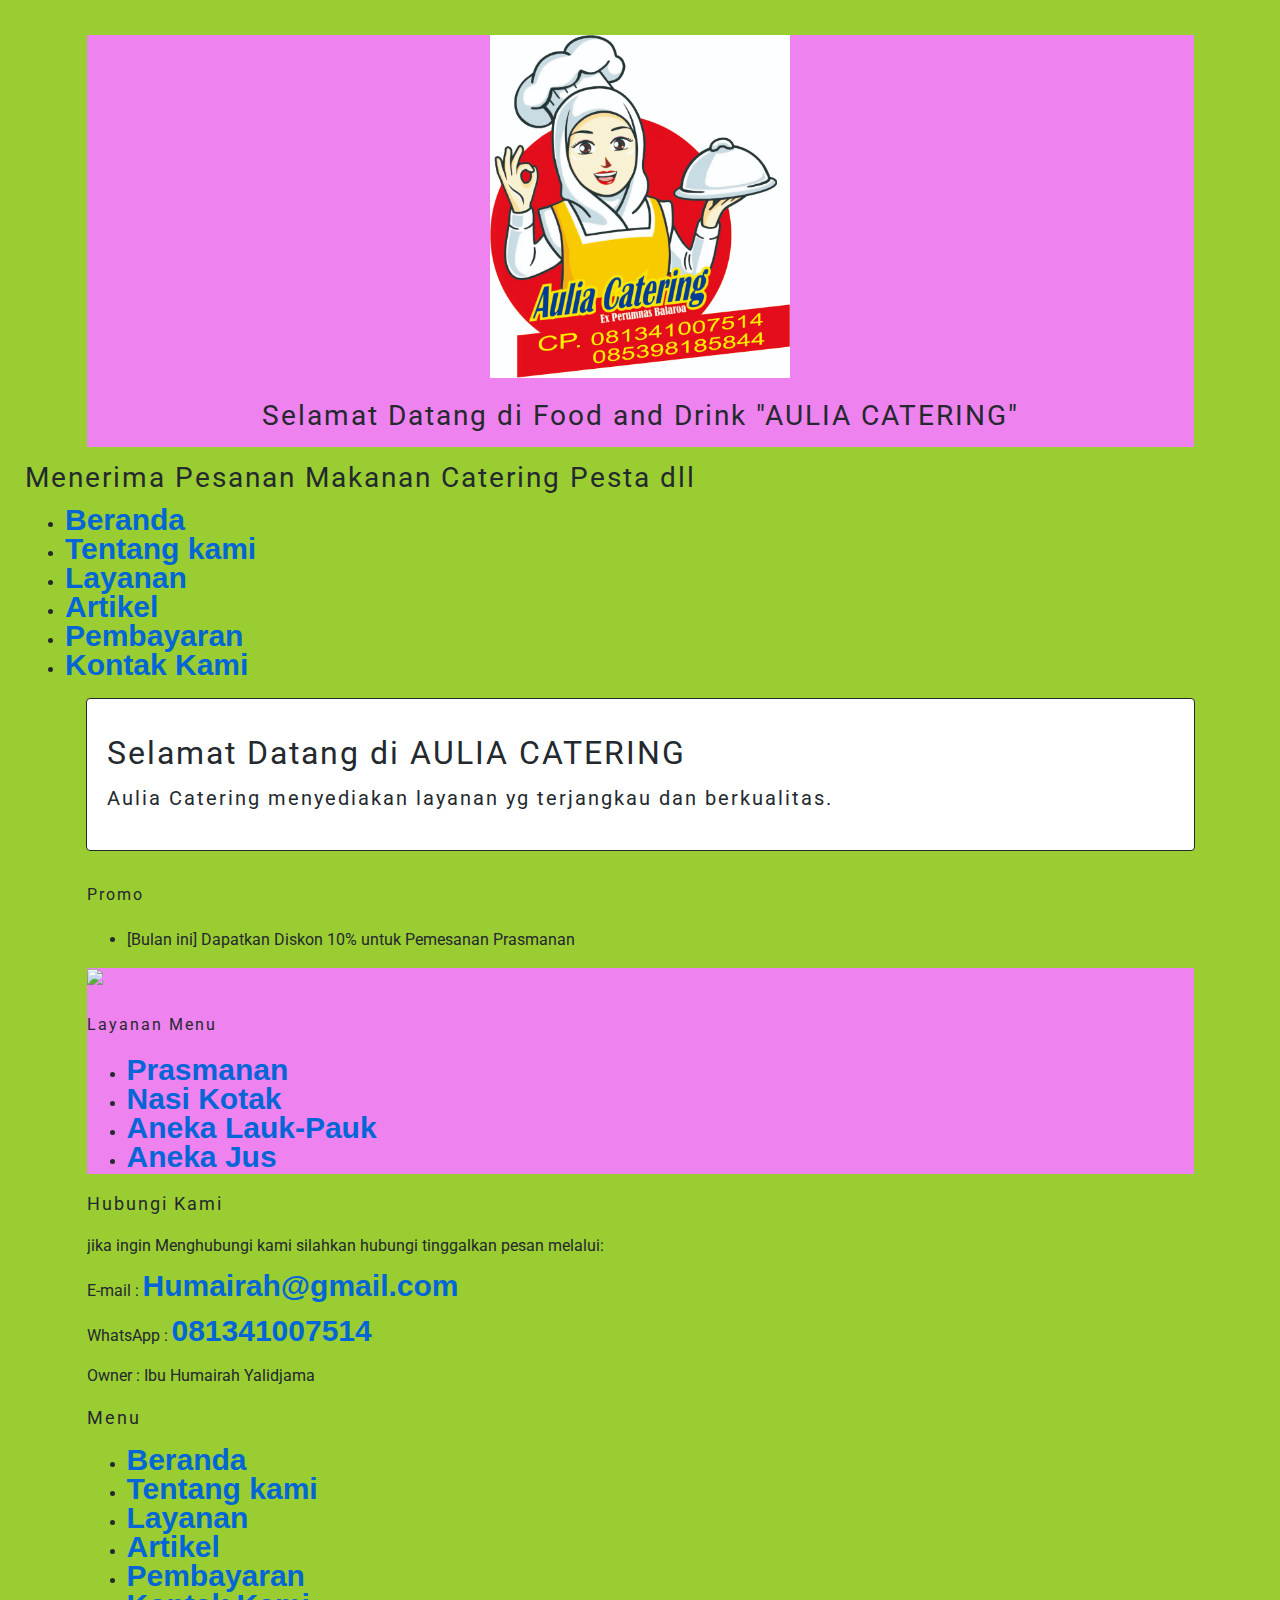
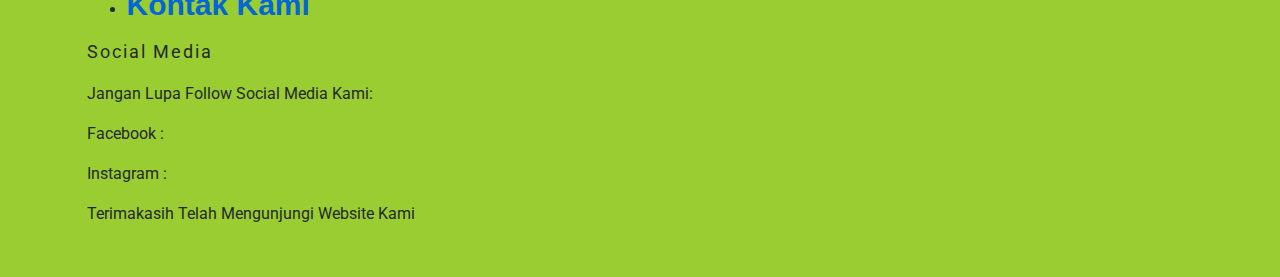
==== index.html @ 184141dd "Add files via upload" ====
<!DOCTYPE html>
<!-- saved from url=(0030)file:///C:/humairah/index.html -->
<html lang="en"><head><meta http-equiv="Content-Type" content="text/html; charset=UTF-8">
      
      <meta name="viewport" content="width=device-width, initial-scale=1.0">
      <meta http-equiv="X-UA-Compatible" content="ie=edge">
      <title>Food &amp; Drink</title>
      <link rel="stylesheet" href="./styles/style.css">
</head>
<!-- Start Menu Sekunder -->
<body><div class="container-full&quot;">
   
</div>


 <!-- Star Logo -->
      <div class="container bg-blue logo">
            <img src="images/Logoauliacatering.jpg" alt="logoauliacatreing" width="300">
            <h1>Selamat Datang di Food and Drink "AULIA CATERING"</h1>
       </div>

<!-- End Logo -->
     
      <h1>
      Menerima Pesanan Makanan Catering Pesta dll
      </h1>


 <!-- Star Menu Primer -->
 <div class="countainer menu primer "> 
 <ul>
      <li>
            <a href="file:///C:/humairah/index.html" title="beranda">Beranda</a>                     
      </li>
      <li>
            <a href="file:///C:/humairah/tentang.html" title="tentang kami">Tentang kami</a>                                  
      </li>
      <li>
            <a href="file:///C:/humairah/layanan.html" title="layanan kami">Layanan</a>
      </li>
      <li>
            <a href="file:///C:/humairah/artikel.html" title="artikel kami">Artikel</a>
      </li> 
      <li>
            <a href="file:///C:/humairah/pembayaran.html" title="pembayaran kami">Pembayaran</a>
      </li>
      <li>
            <a href="file:///C:/humairah/kontak.html" title="kontak kami">Kontak Kami</a>
   
      </li>    
 </ul>

 </div>

 <!-- Star Jumbotron -->
 <div class="container jumbotron">
       <h1>Selamat Datang di AULIA CATERING
        </h1><h3>Aulia Catering menyediakan layanan yg terjangkau dan berkualitas.</h3>    
       
       
 </div>
 <!-- End Jumbotron -->
 
 <!-- Star Promo & Layanan Menu -->
<div class="container">

      <!-- Star Promo -->
      <div class="main-home-one bg-red">
      <h4>Promo</h4>
      <ul>
            <li>[Bulan ini] Dapatkan Diskon 10% untuk Pemesanan Prasmanan</li>
      </ul>
</div>
      <!-- End Promo -->

      <!-- Start Layanan Menu -->
      <div class="main-home-two bg-blue">
      <img src="file:///C:/humairah/images/MENU%20aulia%20catering.jpg" width="500">
      <h4>Layanan Menu</h4> 
      <ul>
            <li>
                  <a href="file:///C:/humairah/Layanan%20Menu.html" title="Prasmanan">Prasmanan</a>
            </li>
            <li>
                  <a href="file:///C:/humairah/Layanan%20Menu.html" title="Nasi Kotak">Nasi Kotak</a>
            </li>
            <li>
                  <a href="file:///C:/humairah/Layanan%20Menu.html" title="Aneka Lauk-Pauk">Aneka Lauk-Pauk</a>
            </li>
            <li>
                  <a href="file:///C:/humairah/Layanan%20Menu.html" title="Aneka Jus">Aneka Jus</a>
            </li>
      </ul>
</div>

<!-- Start Menu Sekunder -->

<h3>Hubungi Kami</h3>
<p>jika ingin Menghubungi kami silahkan hubungi tinggalkan pesan melalui:</p>
<p>E-mail : <a href="Humairah@gmail.com" title="Humairah@gmail.coms">Humairah@gmail.com</a></p>
<p>WhatsApp : <a href="081341007514" title="081341007514">081341007514</a></p>
<p>Owner : Ibu Humairah Yalidjama</p>

<h3>Menu</h3>
<ul>
            <li>
                  <a href="file:///C:/humairah/index.html" title="beranda">Beranda</a>                     
            </li>
            <li>
                  <a href="file:///C:/humairah/tentang.html" title="tentang kami">Tentang kami</a>                                  
            </li>
            <li>
                  <a href="file:///C:/humairah/layanan.html" title="layanan kami">Layanan</a>
            </li>
            <li>
                  <a href="file:///C:/humairah/artikel.html" title="artikel kami">Artikel</a>
            </li> 
            <li>
                  <a href="file:///C:/humairah/pembayaran.html" title="pembayaran kami">Pembayaran</a>
            </li>
            <li>
                  <a href="file:///C:/humairah/kontak.html" title="kontak kami">Kontak Kami</a>
         
            </li>    
       </ul>

<h3>Social Media</h3>
<p>Jangan Lupa Follow Social Media Kami:</p>
      <p>Facebook  : 
      </p><p>Instagram : 
</p><p> Terimakasih Telah Mengunjungi Website Kami</p>

<!-- End Menu Sekunder -->


             </div></body></html>
---- styles/style.css ----
/* Start font */
@import url(https://fonts.googleapis.com/css?family=Roboto);
/* End font */
/*start Body */
body {
    background-color: yellowgreen;
    color: #24292e;
    font-family: Roboto,Hervetica, Arial, sans-serif;
    font-size: 16px;
    line-height: 1.5em;
    margin: 10px;
    padding: 15px;
}
/* End Body */

/* star Debug */
.bg-blue {
    background-color: violet;
    color:#24292e;
}
/* End Debug */

/* Star Container */
.container {
    margin: 10px auto;
    overflow: auto;
    width: 90%;
}
/* End Container */
a{
    color: red;
    font-size: 30px;
    font-weight: bold;
    font-family: Arial, Helvetica, sans-serif;
}

/* Star Logo */
.logo {
    text-align: center;
}
/* End Logo */
/* Start Anchor / hyperlink */
a:link,
a:visited {
    color:#0366d6;
    text-decoration:aqua;
}
a:hover,
a:active {
    color: #000000;
    text-decoration: underline 
}
/* End Anchor / Hyperlink */

/* Star Menu Primer */
.menu-primer ul {
    background-color: violet;
    border-radius: 4px;
    box-shadow:
        0 3px 5px -1px rgba(0,0,0,.2),
        0 6px 10px 0   rgba(0,0,0,.14),
        0 1px 18px 0   rgba(0,0,0,.12);
}

.menu-primer li {
    border-right: 1px solid #24292e;
    display: inline-block;
    margin: 0-4px;
}

.menu-primer a {
    color: #ffffff;
    font-size:  13px;
    display: inline-block;
    letter-spacing: 1px;
    padding: 10px 20px;
    text-transform: uppercase;

}

.menu-primer a:hover {
    background-color: #f7f7f7;
    color:#000000;
    text-decoration: none;
}

.menu-primer .active {
    background-color: #ffffff;
    color: #333333;
    text-decoration: none;
}


/* End Menu Primer */



/* Start Heading */
h1, h2, h3, h4, h5, h6 {
    font-weight: 400;
    letter-spacing: 2px;
}
h1 {
    font-size: 28px;
}
h2 {
    font-size:  24px;
}
h3 {
    font-size: 18px;
}
h4 {
    font-size: 16px;
}
h5 {
    font-size: 14px;
}
h6 {
    font-size: 13px;
}
/* End Heading */

/* Star Jumbotron */
.jumbotron {
    background-color: white;
    border: 1px solid #24292e;
    border-radius: 4px;
    padding:20px 0;
}
.jumbotron h1 {
    font-size:  32px;
    padding: 0 20px;
}
.jumbotron h3 {
    font-size: 20px;
    padding: 0 20px;
}


/* End Jumbotron */

/* Star Jumbotron */
.main-home-satu {
    font: Left;
    width: 50%;
}
.main-home-dua {
    font: Right;
    width: 50%;
}
/* End jumbotron */
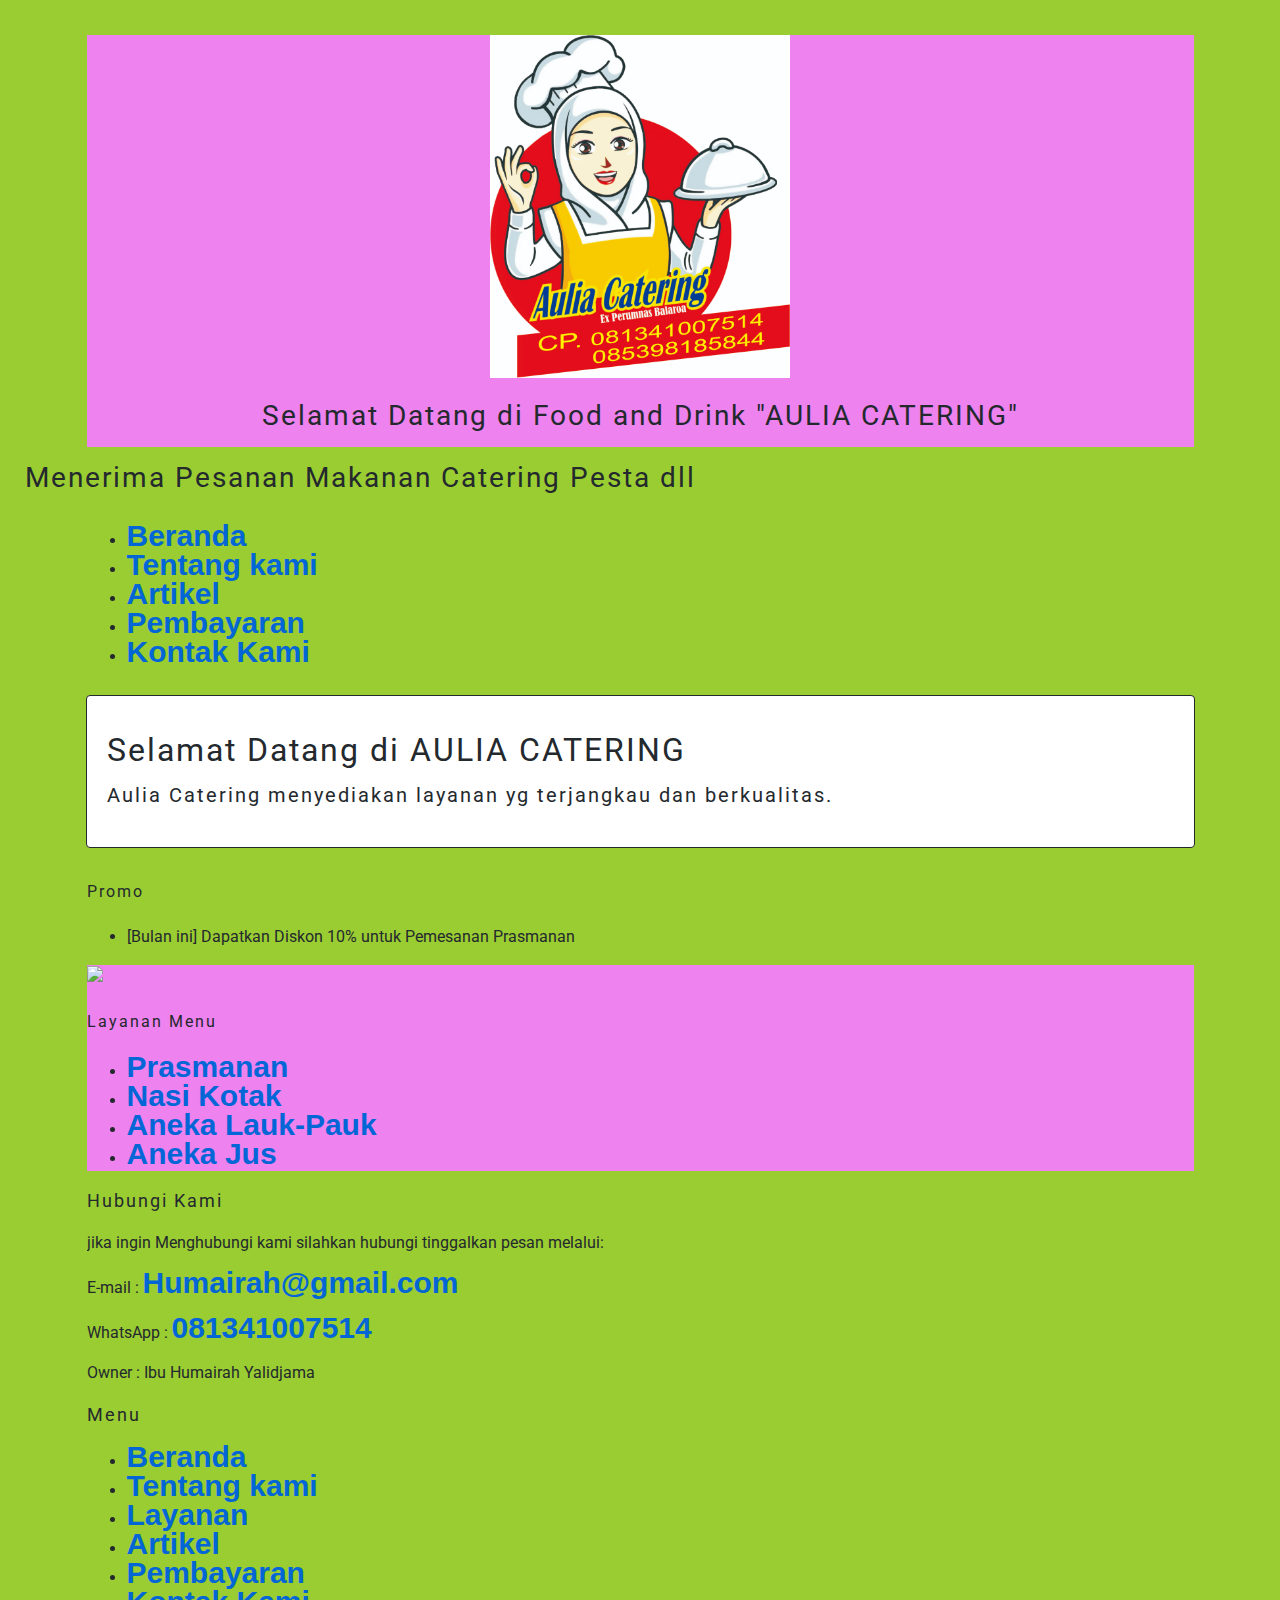
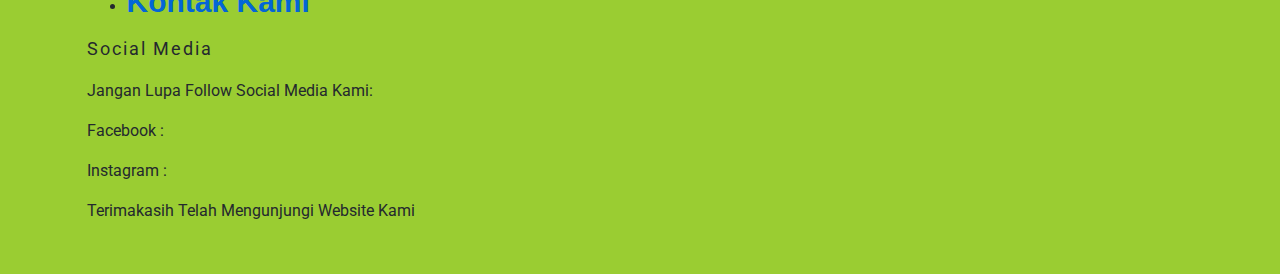
==== commit bf58afe1: "Add files via upload" ====
--- a/index.html
+++ b/index.html
@@ -8,9 +8,7 @@
       <link rel="stylesheet" href="./styles/style.css">
 </head>
 <!-- Start Menu Sekunder -->
-<body><div class="container-full&quot;">
-   
-</div>
+<body>
 
 
  <!-- Star Logo -->
@@ -27,25 +25,22 @@
 
 
  <!-- Star Menu Primer -->
- <div class="countainer menu primer "> 
+ <div class="container menu primer "> 
  <ul>
       <li>
-            <a href="file:///C:/humairah/index.html" title="beranda">Beranda</a>                     
+            <a href="index.html" title="beranda">Beranda</a>                     
       </li>
       <li>
-            <a href="file:///C:/humairah/tentang.html" title="tentang kami">Tentang kami</a>                                  
+            <a href="tentang.html" title="tentang kami">Tentang kami</a>                                  
       </li>
       <li>
-            <a href="file:///C:/humairah/layanan.html" title="layanan kami">Layanan</a>
+            <a href="artikel.html" title="artikel kami">Artikel</a>
+      </li> 
+      <li>
+            <a href="pembayaran.html" title="pembayaran kami">Pembayaran</a>
       </li>
       <li>
-            <a href="file:///C:/humairah/artikel.html" title="artikel kami">Artikel</a>
-      </li> 
-      <li>
-            <a href="file:///C:/humairah/pembayaran.html" title="pembayaran kami">Pembayaran</a>
-      </li>
-      <li>
-            <a href="file:///C:/humairah/kontak.html" title="kontak kami">Kontak Kami</a>
+            <a href="kontak.html" title="kontak kami">Kontak Kami</a>
    
       </li>    
  </ul>
--- a/styles/style.css
+++ b/styles/style.css
@@ -11,6 +11,7 @@
     margin: 10px;
     padding: 15px;
 }
+
 /* End Body */
 
 /* star Debug */
@@ -63,9 +64,8 @@
 }
 
 .menu-primer li {
-    border-right: 1px solid #24292e;
-    display: inline-block;
-    margin: 0-4px;
+    display:inline-block;
+
 }
 
 .menu-primer a {
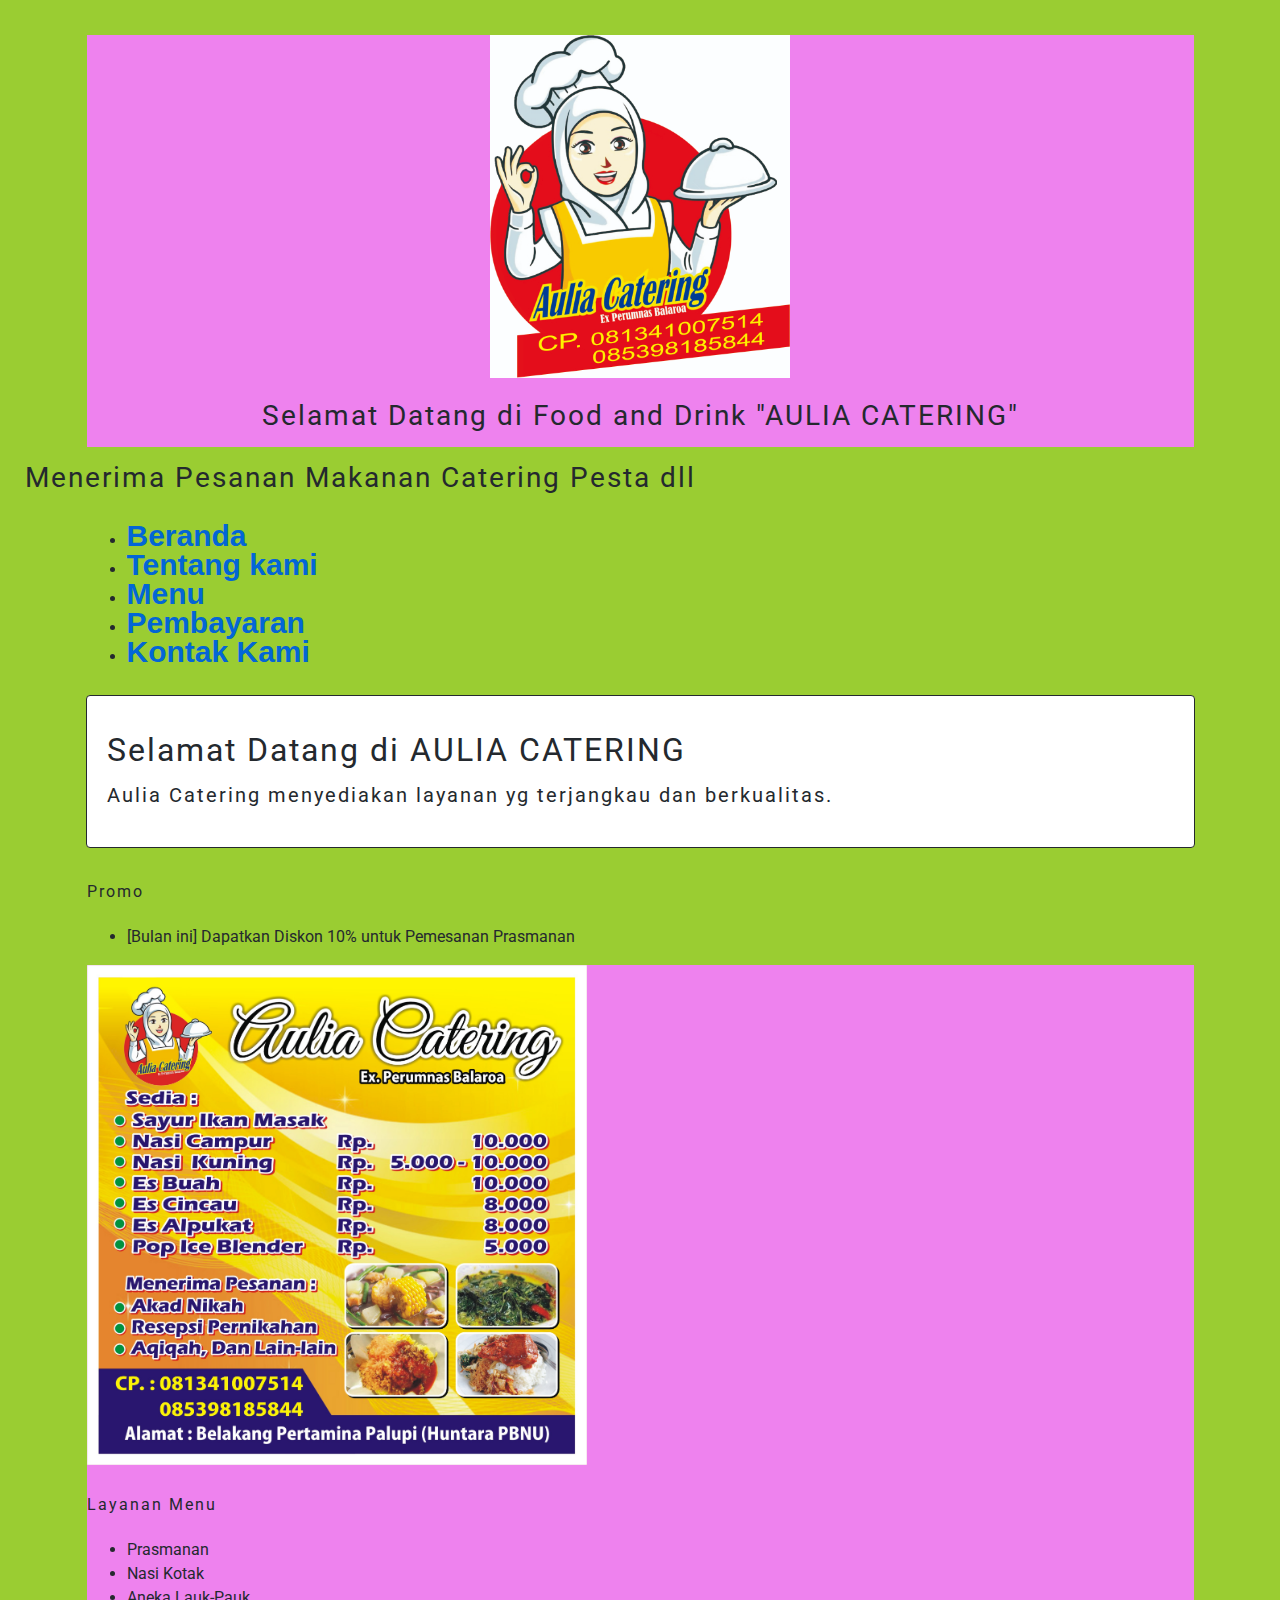
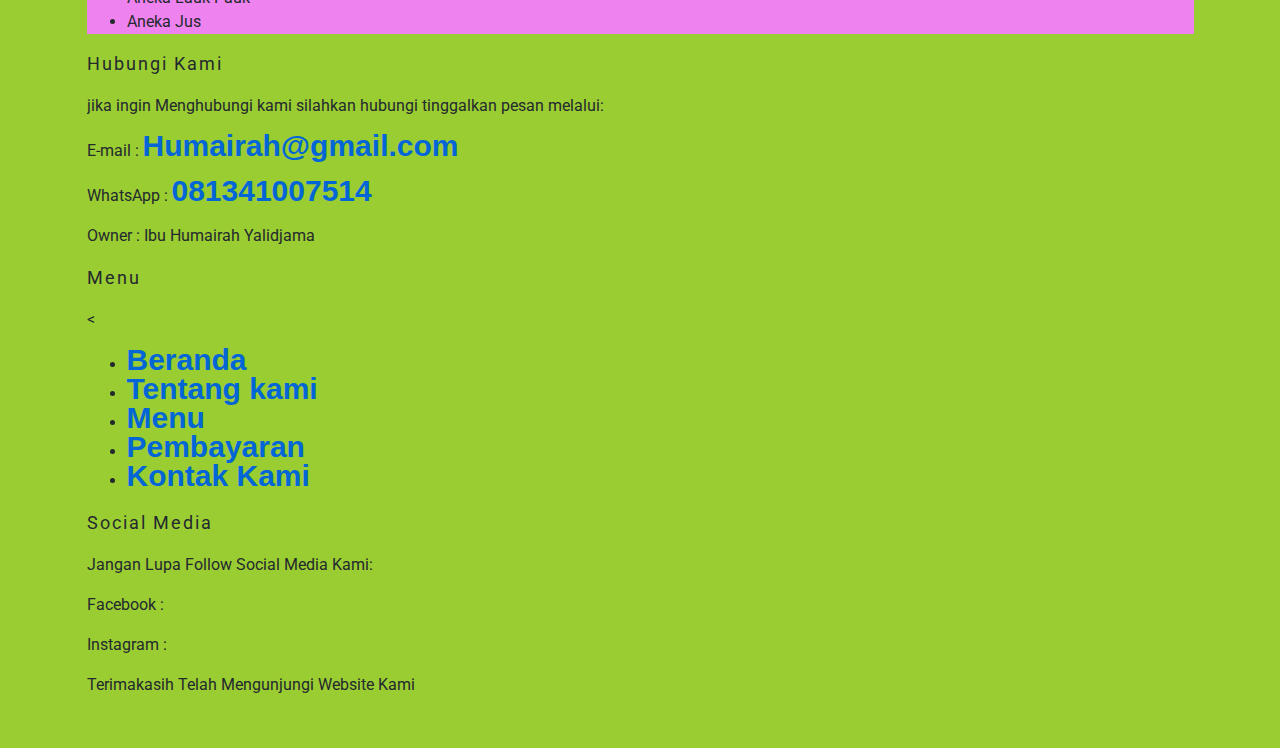
==== commit ce69d61e: "Add files via upload" ====
--- a/index.html
+++ b/index.html
@@ -34,7 +34,7 @@
             <a href="tentang.html" title="tentang kami">Tentang kami</a>                                  
       </li>
       <li>
-            <a href="artikel.html" title="artikel kami">Artikel</a>
+            <a href="menu.html" title="artikel kami">Menu</a>
       </li> 
       <li>
             <a href="pembayaran.html" title="pembayaran kami">Pembayaran</a>
@@ -70,20 +70,14 @@
 
       <!-- Start Layanan Menu -->
       <div class="main-home-two bg-blue">
-      <img src="file:///C:/humairah/images/MENU%20aulia%20catering.jpg" width="500">
+      <img src="images/MENU aulia catering.jpg" width="500">
       <h4>Layanan Menu</h4> 
       <ul>
-            <li>
-                  <a href="file:///C:/humairah/Layanan%20Menu.html" title="Prasmanan">Prasmanan</a>
+            <li>Prasmanan
             </li>
-            <li>
-                  <a href="file:///C:/humairah/Layanan%20Menu.html" title="Nasi Kotak">Nasi Kotak</a>
-            </li>
-            <li>
-                  <a href="file:///C:/humairah/Layanan%20Menu.html" title="Aneka Lauk-Pauk">Aneka Lauk-Pauk</a>
-            </li>
-            <li>
-                  <a href="file:///C:/humairah/Layanan%20Menu.html" title="Aneka Jus">Aneka Jus</a>
+            <li>Nasi Kotak</li>
+            <li>Aneka Lauk-Pauk</li>
+            <li>Aneka Jus
             </li>
       </ul>
 </div>
@@ -97,27 +91,24 @@
 <p>Owner : Ibu Humairah Yalidjama</p>
 
 <h3>Menu</h3>
-<ul>
-            <li>
-                  <a href="file:///C:/humairah/index.html" title="beranda">Beranda</a>                     
-            </li>
-            <li>
-                  <a href="file:///C:/humairah/tentang.html" title="tentang kami">Tentang kami</a>                                  
-            </li>
-            <li>
-                  <a href="file:///C:/humairah/layanan.html" title="layanan kami">Layanan</a>
-            </li>
-            <li>
-                  <a href="file:///C:/humairah/artikel.html" title="artikel kami">Artikel</a>
-            </li> 
-            <li>
-                  <a href="file:///C:/humairah/pembayaran.html" title="pembayaran kami">Pembayaran</a>
-            </li>
-            <li>
-                  <a href="file:///C:/humairah/kontak.html" title="kontak kami">Kontak Kami</a>
-         
-            </li>    
-       </ul>
+<<ul>
+      <li>
+            <a href="index.html" title="beranda">Beranda</a>                     
+      </li>
+      <li>
+            <a href="tentang.html" title="tentang kami">Tentang kami</a>                                  
+      </li>
+      <li>
+            <a href="menu.html" title="artikel kami">Menu</a>
+      </li> 
+      <li>
+            <a href="pembayaran.html" title="pembayaran kami">Pembayaran</a>
+      </li>
+      <li>
+            <a href="kontak.html" title="kontak kami">Kontak Kami</a>
+   
+      </li>    
+ </ul>
 
 <h3>Social Media</h3>
 <p>Jangan Lupa Follow Social Media Kami:</p>
